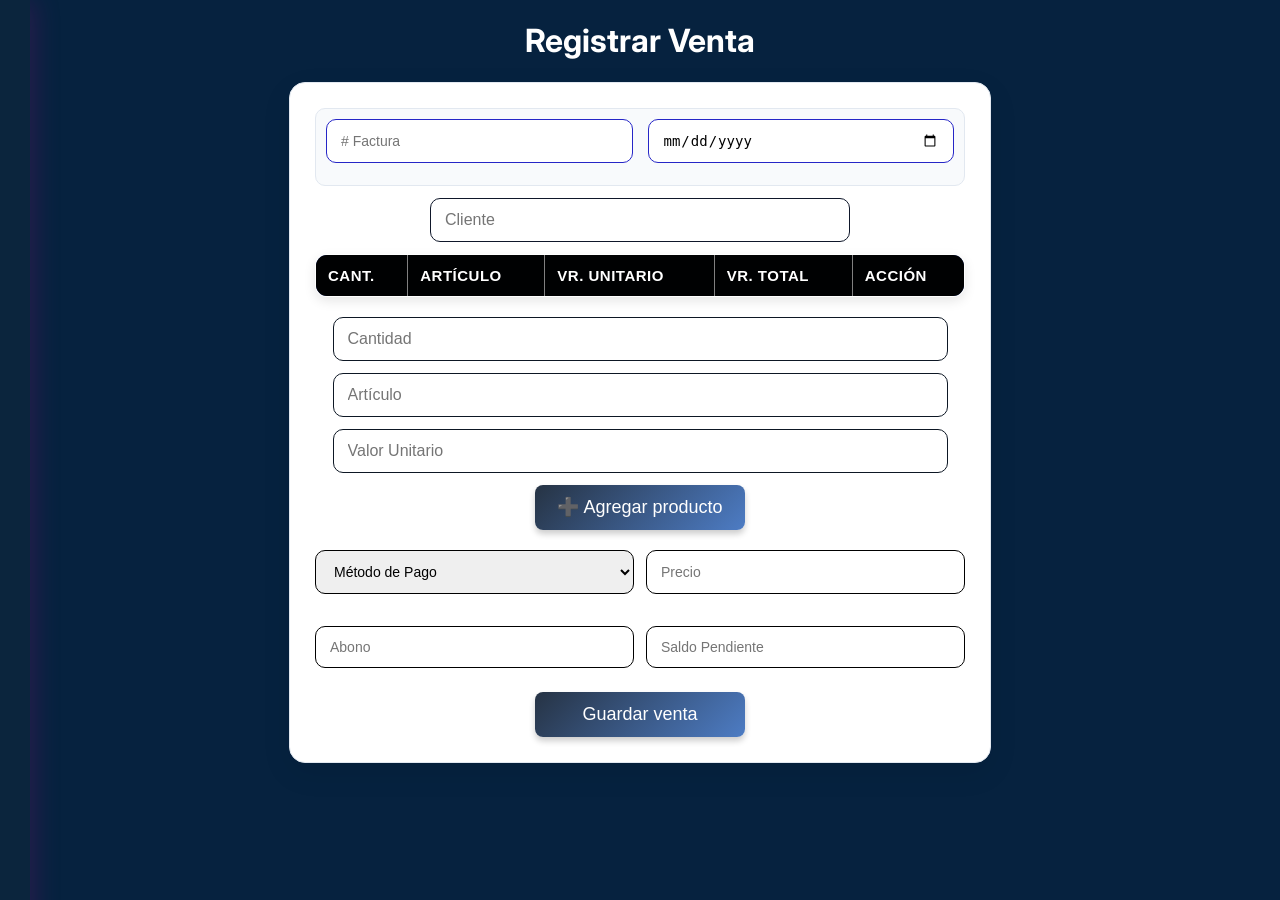
==== registroventas.html @ d75865a1 "Renombrar indice a index" ====
<!DOCTYPE html>
<html lang="es">
<head>
<meta charset="UTF-8">
<title>Registro de Ventas</title>
<link rel="stylesheet" href="styles.css">
</head>

<body>

  

<div class="layout">

  <div class="sidebar">
    <h2>📊 Ventas</h2>
    <a href="registroventas.html">➕ Nueva venta</a>
    <a href="tabla.html">📋 Ver ventas</a>
  </div>

  <div class="content2">

    <h1>Registrar Venta</h1>

<div class="card">

  <!-- Encabezado -->
  <div class="fila-encabezado">
    <input type="text" id="inp-factura" placeholder="# Factura">
    <input type="date" id="inp-fecha">
  </div>

  <!-- Cliente y producto -->
  <div class="grid">
    <input type="text" id="inp-cliente" placeholder="Cliente">

  </div>

  <!-- Tabla de productos -->
  <table id="tabla-productos" border="1" style="width:100%; text-align:center; border-collapse:collapse;">
    <thead>
      <tr>
        <th>CANT.</th>
        <th>ARTÍCULO</th>
        <th>VR. UNITARIO</th>
        <th>VR. TOTAL</th>
        <th>Acción</th>
      </tr>
    </thead>
    <tbody></tbody>
  </table>

  <!-- Inputs para agregar producto -->
  <div class="grid">
    <input type="number" id="inp-cant" placeholder="Cantidad">
    <input type="text" id="inp-articulo" placeholder="Artículo">
    <input type="number" id="inp-unitario" placeholder="Valor Unitario">
    <button onclick="agregarProducto()">➕ Agregar producto</button>
  </div>

  <!-- Método de pago y precio -->
  <div class="fila-pago">
    <select id="sel-metodoPago">
      <option value="">Método de Pago</option>
      <option value="Efectivo">💵 Efectivo</option>
      <option value="Transferencia">🏦 Transferencia</option>
      <option value="Nequi">📱 Nequi</option>
      <option value="Daviplata">📲 Daviplata</option>
      <option value="Tarjeta Debito">💳 Tarjeta Débito</option>
      <option value="Tarjeta Credito">💳 Tarjeta Crédito</option>
      <option value="Consignacion">🏧 Consignación</option>
      <option value="Credito">📝 Crédito</option>
      <option value="Mixto">🔄 Pago Mixto</option>
    </select>
    <input type="number" id="inp-precio" placeholder="Precio">
  </div>

  <!-- Abono y saldo -->
  <div class="fila-pago">
    <input type="number" id="inp-abono" placeholder="Abono">
    <input type="number" id="inp-saldo" placeholder="Saldo Pendiente" readonly>
  </div>

  <!-- Botón guardar -->
  <div>
    <button onclick="guardar()">Guardar venta</button>
  </div>

</div>



<script>

let productos = [];

function agregarProducto() {
    const cant = Number(document.getElementById("inp-cant").value) || 0;
    const articulo = document.getElementById("inp-articulo").value;
    const unitario = Number(document.getElementById("inp-unitario").value) || 0;
    const total = cant * unitario;

    if (cant <= 0 || articulo === "" || unitario <= 0) {
        alert("⚠️ Completa los datos del producto");
        return;
    }

    productos.push({cant, articulo, unitario, total});

    const tbody = document.querySelector("#tabla-productos tbody");
    const fila = document.createElement("tr");
    fila.innerHTML = `
        <td>${cant}</td>
        <td>${articulo}</td>
        <td>${unitario}</td>
        <td>${total}</td>
        <td><button onclick="eliminarProducto(this)">❌</button></td>
    `;
    tbody.appendChild(fila);

    document.getElementById("inp-cant").value = "";
    document.getElementById("inp-articulo").value = "";
    document.getElementById("inp-unitario").value = "";

    calcularTotales();
}

function eliminarProducto(btn) {
    const fila = btn.parentNode.parentNode;
    const index = fila.rowIndex - 1;
    productos.splice(index, 1);
    fila.remove();
    calcularTotales();
}

function calcularTotales() {
    let totalFactura = productos.reduce((acc, p) => acc + p.total, 0);

    let tfoot = document.querySelector("#tabla-productos tfoot");
    if (!tfoot) {
        tfoot = document.createElement("tfoot");
        document.querySelector("#tabla-productos").appendChild(tfoot);
    }
    tfoot.innerHTML = `
        <tr>
            <td colspan="3"><strong>TOTAL FACTURA</strong></td>
            <td>${totalFactura}</td>
            <td></td>
        </tr>
    `;

    document.getElementById("inp-precio").value = totalFactura;
    calcularSaldo();
}

function calcularSaldo() {
    let precio = Number(document.getElementById("inp-precio").value) || 0;
    let abono = Number(document.getElementById("inp-abono").value) || 0;
    document.getElementById("inp-saldo").value = precio - abono;
}

document.getElementById("inp-abono").addEventListener("input", calcularSaldo);

// 👇 Reemplaza esta URL cuando tengas el Apps Script desplegado
const URL_SCRIPT = "https://script.google.com/macros/s/AKfycbyrxV-NtkXN6kDN83MfBasx9u6bMJ4QX1S0gCBHAwN3sXNjsVBufTtqVl1-HmbA6zE6/exec";

function guardar() {
    const factura = document.getElementById("inp-factura").value;
    const cliente  = document.getElementById("inp-cliente").value;
    const metodo   = document.getElementById("sel-metodoPago").value;
    const fecha    = document.getElementById("inp-fecha").value;
    const precio   = document.getElementById("inp-precio").value;
    const abono    = document.getElementById("inp-abono").value;
    const saldo    = document.getElementById("inp-saldo").value;

    if (!factura || !cliente || !fecha || productos.length === 0) {
        alert("⚠️ Completa todos los campos y agrega al menos un producto");
        return;
    }

    const venta = { factura, cliente, productos, metodo, fecha, precio, abono, saldo };

    // 1️⃣ Guardar en localStorage
    let ventas = JSON.parse(localStorage.getItem("ventas")) || [];
    ventas.push(venta);
    localStorage.setItem("ventas", JSON.stringify(ventas));

    // 2️⃣ Enviar a Google Sheets
    fetch(URL_SCRIPT, {
        method: "POST",
        body: JSON.stringify(venta)
    })
    .then(() => alert("✅ Venta guardada y enviada a Google Sheets"))
    .catch(() => alert("✅ Venta guardada localmente (sin conexión a Sheets)"));

    // 3️⃣ Limpiar campos
document.getElementById("inp-factura").value = "";
document.getElementById("inp-fecha").value = "";
document.getElementById("inp-cliente").value = "";
document.getElementById("sel-metodoPago").value = "";
document.getElementById("inp-precio").value = "";
document.getElementById("inp-abono").value = "";
document.getElementById("inp-saldo").value = "";

// Limpiar tabla de productos
productos = [];
document.querySelector("#tabla-productos tbody").innerHTML = "";
const tfoot = document.querySelector("#tabla-productos tfoot");
if (tfoot) tfoot.remove();
}

</script>

</body>
</html>
---- styles.css ----
@import url('https://fonts.googleapis.com/css2?family=Inter:wght@300;400;500;600&display=swap');

body {
  margin: 0;
  font-family: 'Inter', sans-serif;
  background: #06223f;
  color: #ffffff;
}

/* =========================
   HAMBURGUESA
========================= */
.menu-btn {
  position: fixed;
  top: 18px; 
  left: 18px;
  font-size: 28px;
  cursor: pointer;
  z-index: 1200;
  color: #050b1a;
}

/* =========================
   SIDEBAR MODERNO
========================= */
.sidebar {
  position: fixed;
  top: 0;
  left: -280px;
  width: 260px;
  height: 100%;
  background: rgba(207, 159, 12, 0.027);
  padding: 25px;
  transition: 0.35s ease;
  z-index: 1100;
  box-shadow: 5px 0 25px rgba(177, 8, 135, 0.2);
  
}
.sidebar.active {
  left: 0;
}

.sidebar h2 {
  color: #fff;
  font-weight: 600;
  margin-bottom: 30px;
  margin-top: 50px;
}

.sidebar a {
  display: block;
  color: #000000;
  text-decoration: none;
  margin: 14px 0;
  padding: 10px;
  border-radius: 8px;
  transition: 0.2s;
}

.sidebar a:hover {
  background: #6b92cf;
  color: #fff;
}

/* =========================
   OVERLAY
========================= */
.overlay {
  position: fixed;
  inset: 0;
  background: rgba(243, 248, 242, 0.6);
  display: none;
  z-index: 1000;
}

#tabla-productos {
  margin-bottom: 20px; /* espacio debajo de la tabla */
}
.overlay.active {
  display: block;
}

/* =========================
   CONTENIDO
========================= */
.content1
 {
    position: fixed;
    top: 10px;
    width: 100%;
    text-align: center;
    color: #e2e8f0;
    font-size: 30px;
    
 }
 .content2
 {

bottom: 0;
width: 100%;
text-align: center;
 }

#inp-cliente {
  width: 40%;   /* ocupa el 40% del contenedor */
  border-color: #0f172a;
  width: 60%;
}
/* =========================
   FORMULARIO MODERNO
========================= */
.card {
  background: #ffffff;
  padding: 25px;
  border-radius: 16px;
  max-width: 650px;
  margin: auto;
  box-shadow: 0 10px 30px rgba(0,0,0,0.08);
  border: 1px solid #e2e8f0;
}

input, select {
  width: 90%;          /* El campo ocupa todo el ancho disponible del contenedor padre */
  padding: 12px 14px;   /* Espacio interno: 12px arriba/abajo y 14px a los lados */
  margin-bottom: 12px;  /* Espacio externo debajo del campo, separándolo de otros elementos */
  border: 1px solid #0d1724; /* Borde de 1px con color azul oscuro (#0d1724) */
  border-radius: 10px;  /* Bordes redondeados con radio de 10px */
  outline: none;        /* Elimina el contorno que aparece al hacer clic en el campo */
  font-size: 16px;      /* Tamaño de la fuente dentro del campo */
  transition: 0.2s;     /* Transición suave de 0.2 segundos para cambios de estilo (ej. hover, focus) */
}

input:focus, select:focus {
  border-color: #6366f1;
  box-shadow: 0 0 0 3px rgba(99,102,241,0.15);
}

/* =========================
   BOTÓN PRO
========================= */
button {
  width: 100%;
  padding: 12px;
  border: none;
  border-radius: 10px;
  background: linear-gradient(135deg, #6366f1, #4f46e5);
  color: white;
  font-weight: 500;
  cursor: pointer;
  transition: 0.2s;
}

button:hover {
  transform: translateY(-2px);
  box-shadow: 0 10px 20px rgba(79,70,229,0.3);
}

/* =========================
   TABLA MODERNA
========================= */
table {
  width: 100%;
  border-collapse: collapse;
  background-color: #ffffff;
  border-radius: 12px;
  overflow: hidden;
  box-shadow: 0 4px 12px rgba(0,0,0,0.1);
  font-family: "Segoe UI", Arial, sans-serif;
  font-size: 15px;
}

thead {
  background-color: #1770ee; /* azul corporativo */
  color: #fff;
}
#tabla-productos td:last-child button {
  width: 50px;   /* tamaño más pequeño del botón */
  height: 40px;
  font-size: 14px;
}

th {
  padding: 12px;
  text-align: center;
  font-weight: 600;
  text-transform: uppercase;
  letter-spacing: 0.5px;
}

td {
  padding: 12px;
  text-align: center;
  border-bottom: 1px solid #e0e0e0;
}

tr:nth-child(even) {
  background-color: #f9f9f9; /* filas alternas */
}

tr:hover {
  background-color: #eef6ff; /* efecto hover */
  transition: background-color 0.3s ease;
}

tfoot td {
  font-weight: bold;
  background-color: #f1f1f1;
}

th {
  background: #000102;
  color: rgb(255, 255, 255);
  padding: 14px;
  text-align: left;
  font-weight: 500;
}

td {
  padding: 14px;
  border-bottom: 1px solid #0f6cc9;
}



/* =========================
   HOME CARDS PRO
========================= */
.menu {
  padding: 70px;
  text-align: center;
}

.menu-card a {
  display: inline-block;
  padding: 14px 22px;
  margin: 10px;
  background: #1e1f4d;
  color: rgb(255, 255, 255);
  text-decoration: none;
  border-radius: 12px;
  transition: 0.2s;
  font-weight: 500;
}

.menu-card a:hover {
  transform: translateY(-3px);
  box-shadow: 0 10px 20px rgba(99,102,241,0.3);
}

.fila-encabezado {
  display: flex;
  gap: 15px;
  margin-bottom: 12px;
  border-color: #0f172a;
}

.fila-encabezado input {
  flex: 1; /* que ambos ocupen el mismo ancho */
  padding: 12px 14px;
  border: 1px solid #2626c7;
  border-radius: 10px;
  font-size: 14px;
  
}

/* Opcional: estilo de cabecera */
.fila-encabezado {
  background: #f8fafc;
  padding: 10px;
  border-radius: 10px;
  border: 1px solid #e2e8f0;
}
.fila-pago {
  display: grid;
  grid-template-columns: 1fr 1fr; /* dos columnas */
  gap: 12px;
  margin-top: 20px;
}

.fila-pago {
  display: flex;       /* igual que arriba */
  gap: 12px;           /* espacio entre campos */
  margin-bottom: 12px; /* separación con lo demás */
}

.fila-pago select,
.fila-pago input,
.fila-pago button {
  flex: 1;             /* que ocupen el mismo ancho */
  padding: 12px 14px;
  border: 1px solid #e2e8f0;
  border-radius: 10px;
  font-size: 14px;
  border-color: #000000;
}

button {
  width: 210px;
  height: 45px;
  padding: 10px;
  font-size: 18px;
  border-radius: 8px;
  background: linear-gradient(135deg, #263344, #4d7cc4);
  color: #fff;
  border: none;
  cursor: pointer;
  box-shadow: 0 4px 6px rgba(0,0,0,0.2);
  transition: all 0.3s ease;
}

button:hover {
  background: linear-gradient(135deg, #0f5ed7, #084bb5);
  transform: scale(1.05);
  box-shadow: 0 6px 10px rgba(0,0,0,0.3);
}

button:active {
  transform: scale(0.95);
}


img {
  position: fixed;
  top: 0;
  left: 0;
  width: 100vw;   /* ancho completo */
  height: 100vh;  /* alto completo */
  object-fit: cover; /* ajusta sin deformar */
  z-index: -1;    /* lo manda detrás del contenido */
}

/* Encabezado de la tabla */
#tabla-productos thead {
  background-color: #1e3a8a; /* azul oscuro */
}

#tabla-productos th {
  color: #ffffff;           /* texto blanco */
  padding: 12px;
  font-weight: bold;
}

/* Filas alternadas */
#tabla-productos tbody tr:nth-child(odd) {
  background-color: #feffff; /* gris claro */
}

#tabla-productos tbody tr:nth-child(even) {
  background-color: #ffffff; /* azul muy suave */
}

/* Efecto al pasar el mouse */
#tabla-productos tbody tr:hover {
  background-color: #ffffff; /* gris azulado */
  cursor: pointer;
}

/* Texto de las celdas */
#tabla-productos td {
  color: #000000; /* gris oscuro */
}

.logo {
  width: 1%;   /* se ajusta al ancho del contenedor */
  height: auto;      /* mantiene proporción */
  display: block;    /* evita espacios extra */
  margin: 0 auto;    /* centra la imagen */
}

/* Opcional: limitar tamaño máximo en pantallas grandes */
@media (min-width: 768px) {
  .logo {
    max-width: 200px; /* no pasa de 200px en escritorio */
  }
}
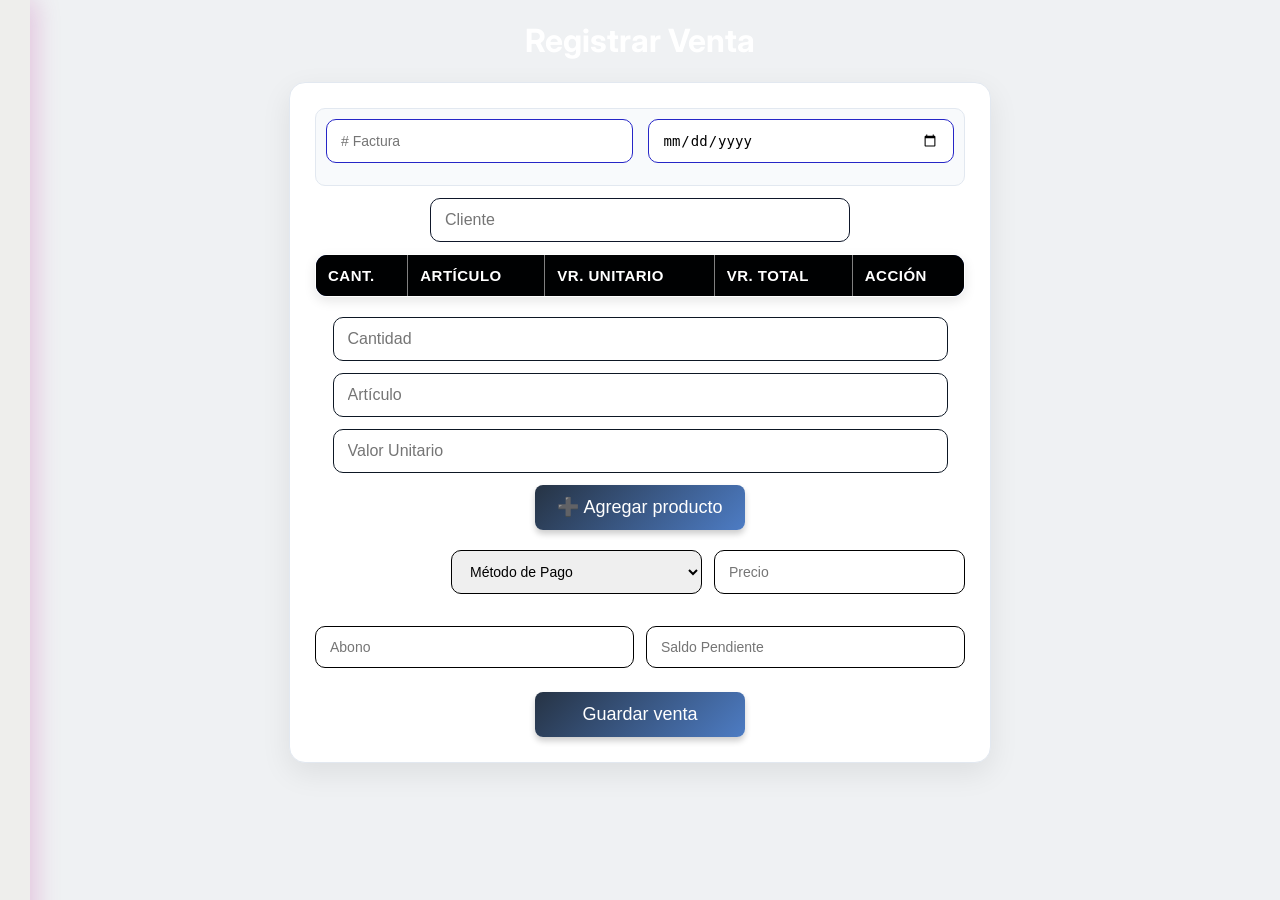
==== commit b08b9184: "Ajuste responsive logo index" ====
--- a/registroventas.html
+++ b/registroventas.html
@@ -60,16 +60,17 @@
 
   <!-- Método de pago y precio -->
   <div class="fila-pago">
-    <select id="sel-metodoPago">
+     <label for="sel-metodoPago">Método de Pago</label>
+     <select id="sel-metodoPago">
       <option value="">Método de Pago</option>
       <option value="Efectivo">💵 Efectivo</option>
       <option value="Transferencia">🏦 Transferencia</option>
       <option value="Nequi">📱 Nequi</option>
       <option value="Daviplata">📲 Daviplata</option>
+      <option value="Addi">📝 Addi</option>
       <option value="Tarjeta Debito">💳 Tarjeta Débito</option>
       <option value="Tarjeta Credito">💳 Tarjeta Crédito</option>
       <option value="Consignacion">🏧 Consignación</option>
-      <option value="Credito">📝 Crédito</option>
       <option value="Mixto">🔄 Pago Mixto</option>
     </select>
     <input type="number" id="inp-precio" placeholder="Precio">
--- a/styles.css
+++ b/styles.css
@@ -3,7 +3,7 @@
 body {
   margin: 0;
   font-family: 'Inter', sans-serif;
-  background: #06223f;
+  background: #eff1f3;
   color: #ffffff;
 }
 
@@ -58,7 +58,7 @@
 }
 
 .sidebar a:hover {
-  background: #6b92cf;
+  background: #306ac7;
   color: #fff;
 }
 
@@ -83,16 +83,45 @@
 /* =========================
    CONTENIDO
 ========================= */
-.content1
- {
-    position: fixed;
-    top: 10px;
-    width: 100%;
-    text-align: center;
-    color: #e2e8f0;
-    font-size: 30px;
-    
- }
+.content1 {
+  width: 100%;
+  height: 100vh;
+  display: flex;
+  flex-direction: column;
+  align-items: center;
+  justify-content: flex-start;
+  text-align: center;
+  color: #000000;
+  font-size: 35px;
+  padding: 4px 20px  20px;
+  
+}
+
+.Logo {
+  width: 100%;
+  height: 100vh;      /* máximo 70% de la pantalla */
+  object-fit: contain;
+  display: block;
+  margin-top: 250px;
+
+}
+@media (max-width: 768px) {
+  .content1 {
+    font-size: 22px;
+  }
+  .Logo {
+    max-height: 250px;
+  }
+}
+
+@media (max-width: 480px) {
+  .content1 {
+    font-size: 18px;
+  }
+  .Logo {
+    max-height: 250px;
+  }
+}
  .content2
  {
 
@@ -360,17 +389,7 @@
   color: #000000; /* gris oscuro */
 }
 
-.logo {
-  width: 1%;   /* se ajusta al ancho del contenedor */
-  height: auto;      /* mantiene proporción */
-  display: block;    /* evita espacios extra */
-  margin: 0 auto;    /* centra la imagen */
-}
-
-/* Opcional: limitar tamaño máximo en pantallas grandes */
-@media (min-width: 768px) {
-  .logo {
-    max-width: 200px; /* no pasa de 200px en escritorio */
-  }
-}
-
+
+
+
+
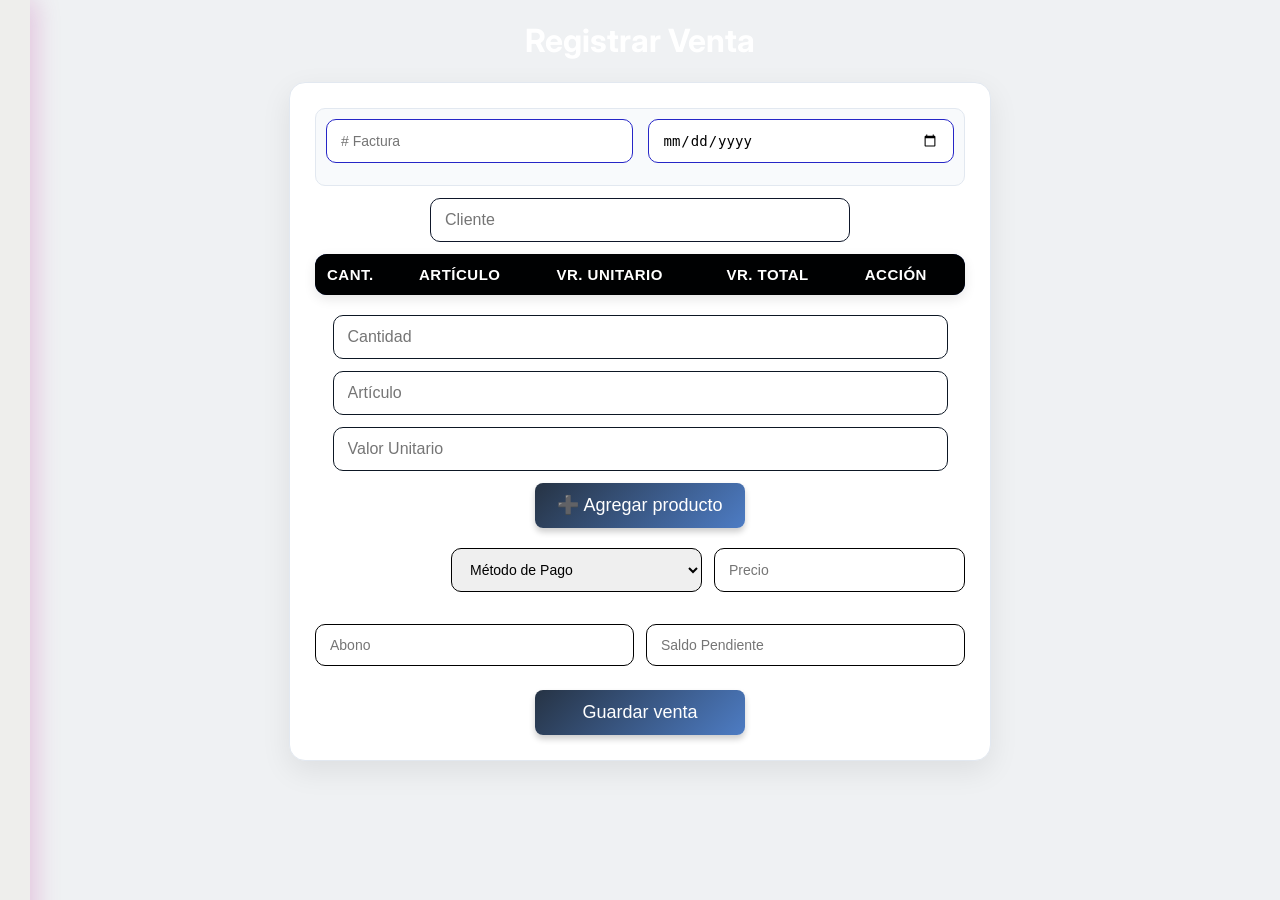
==== commit 8affec1f: "Fix warnings HTML tabla y viewport" ====
--- a/registroventas.html
+++ b/registroventas.html
@@ -1,11 +1,12 @@
+
 <!DOCTYPE html>
 <html lang="es">
 <head>
-<meta charset="UTF-8">
-<title>Registro de Ventas</title>
-<link rel="stylesheet" href="styles.css">
+  <meta charset="UTF-8">
+  <meta name="viewport" content="width=device-width, initial-scale=1.0">
+  <title>Registro de Ventas</title>
+  <link rel="stylesheet" href="styles.css">
 </head>
-
 <body>
 
   
@@ -25,10 +26,10 @@
 <div class="card">
 
   <!-- Encabezado -->
-  <div class="fila-encabezado">
-    <input type="text" id="inp-factura" placeholder="# Factura">
-    <input type="date" id="inp-fecha">
-  </div>
+<div class="fila-encabezado">
+  <input type="text" id="inp-factura" placeholder="# Factura" aria-label="Número de Factura">
+  <input type="date" id="inp-fecha" aria-label="Fecha">
+</div>
 
   <!-- Cliente y producto -->
   <div class="grid">
@@ -37,7 +38,7 @@
   </div>
 
   <!-- Tabla de productos -->
-  <table id="tabla-productos" border="1" style="width:100%; text-align:center; border-collapse:collapse;">
+  <table id="tabla-productos">
     <thead>
       <tr>
         <th>CANT.</th>
--- a/styles.css
+++ b/styles.css
@@ -41,7 +41,7 @@
 }
 
 .sidebar h2 {
-  color: #fff;
+  color: #000000;
   font-weight: 600;
   margin-bottom: 30px;
   margin-top: 50px;
